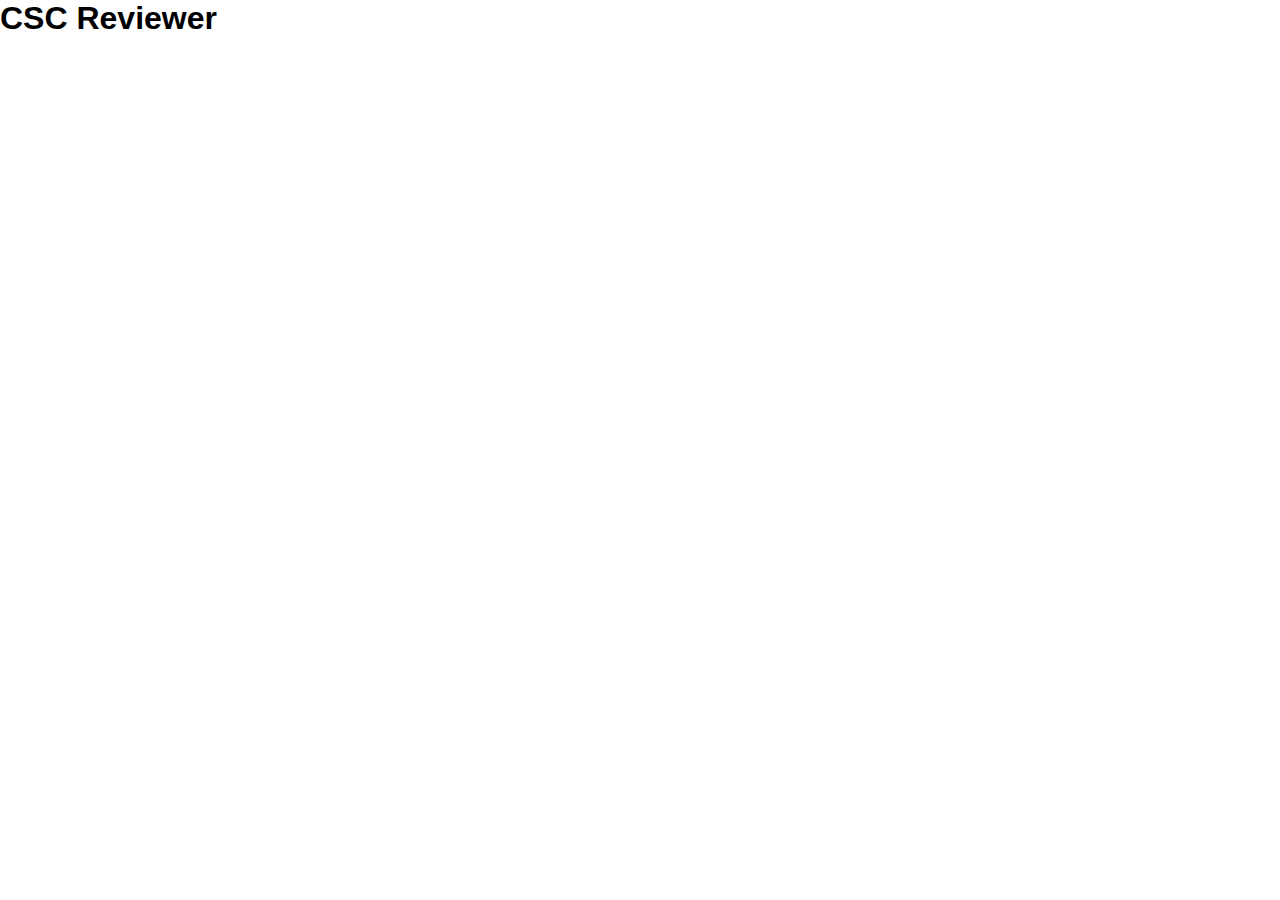
==== index.html @ 124f2339 "first commit" ====
<!DOCTYPE html>
<html>
<head>
	<meta name="viewport" content="width=device-width, initial-scale=1.0">
	<link rel="stylesheet" href="style.css">
	<title>	CSC Reviewer</title>
</head>
<body>
		<h1>CSC Reviewer</h1>
</body>
</html>
---- style.css ----
*,*::before,*::after{
		padding: 0;
		margin: 0;
		box-sizing: border-box;
}

body{
	font-family: sans-serif;
}
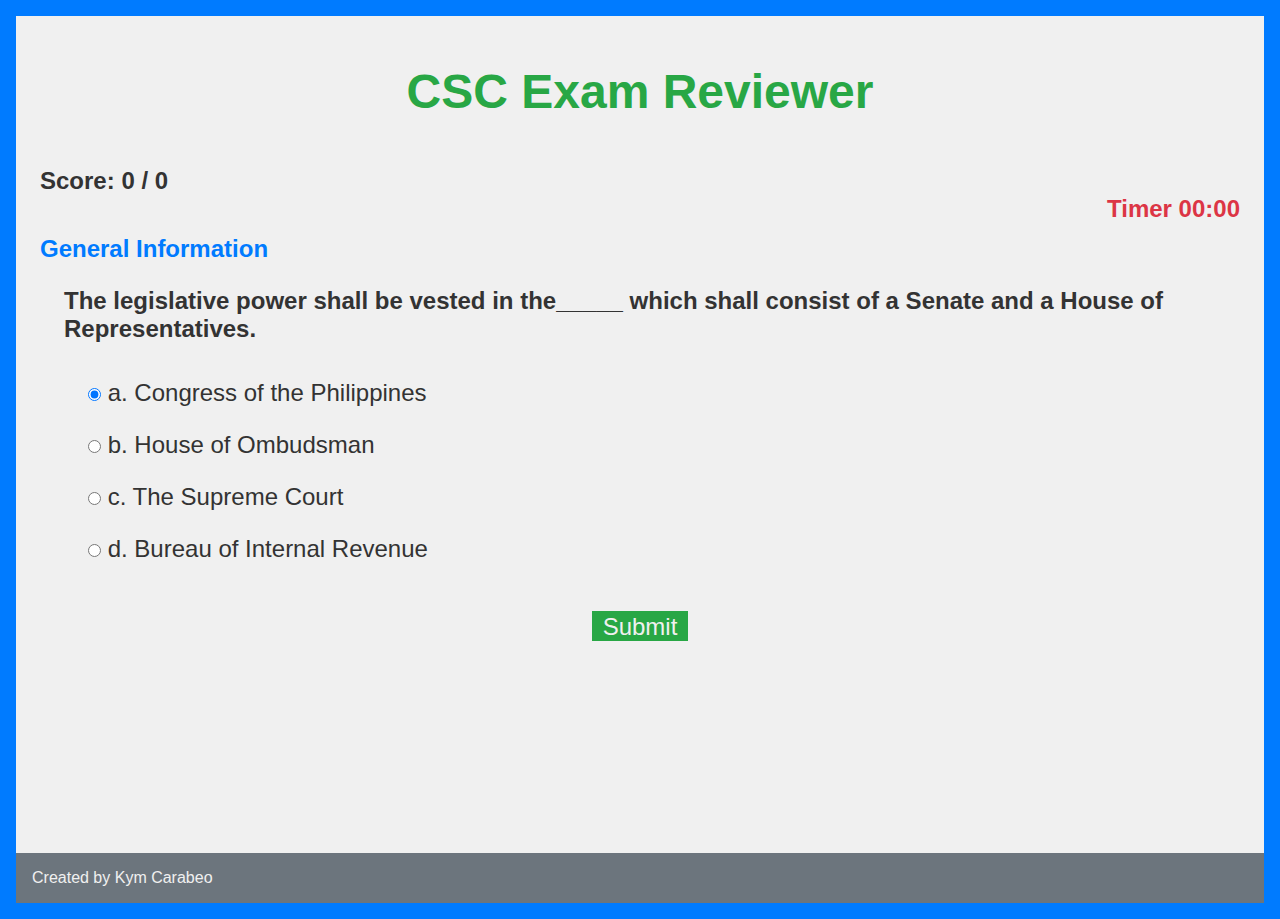
==== commit cb96d4cf: "version 1" ====
--- a/index.html
+++ b/index.html
@@ -6,6 +6,45 @@
 	<title>	CSC Reviewer</title>
 </head>
 <body>
-		<h1>CSC Reviewer</h1>
+	<div class="container">
+		<div class="top-div">
+			<h1 id="top-title">CSC Exam Reviewer</h1>
+			<h2 class="score"><span id="final-score">Score: </span><span id="score">0</span> / <span id="total">0 </span><span id="percent">0%</span></h2>
+			<h2 id="timer">Timer <label id="minutes">00</label>:<label id="seconds">00</label></h2>
+		</div>
+		<div class="content-container">
+			<div id="content">
+				<h1 id="category">Category</h1>
+				<h1 id="question">Question</h1>
+				<div class="choice">
+					<div class="div-choice">
+						<input type="radio" id="choice_one" name="choices" value="a">
+						<label for="choice_one" id="label_one">Choice 1</label>
+					</div>
+					<div class="div-choice">
+						<input type="radio" id="choice_two" name="choices" value="b">
+						<label for="choice_two" id="label_two">Choice 2</label>
+					</div>
+					<div class="div-choice">
+						<input type="radio" id="choice_three" name="choices" value="c">
+						<label for="choice_three" id="label_three">Choice 3</label>
+					</div>
+					<div class="div-choice">
+						<input type="radio" id="choice_four" name="choices" value="d">
+						<label for="choice_four" id="label_four">Choice 4</label>
+					</div>
+				</div>
+				<div id="submit-button">Submit</div>
+				<div id="correct-answer-div">
+					<h3 id="answer-remark">You're correct</h3>
+					<h3>The correct answer is: <span id="correct_answer">a</span></h3><div id="next-button">Next</div>
+				</div>
+			</div>
+		</div>
+		<div class="footer">
+			Created by Kym Carabeo
+		</div>
+		<script src="main.js"></script>
+	</div>
 </body>
 </html>--- a/style.css
+++ b/style.css
@@ -6,4 +6,118 @@
 
 body{
 	font-family: sans-serif;
+	background: #007BFF;
+	padding: 1em;
+}
+
+.container{
+ 	background: #f0f0f0;
+ 	color: #333;
+}
+
+#top-title{
+	padding: 1em;
+	text-align: center;
+	font-size: 3em;
+	color: #28A745;
+}
+
+.score{
+	margin-left: 1em;
+}
+
+#percent{
+	display: none;
+}
+
+#timer{
+	text-align: right;
+	padding-right: 1em;
+	color: #DC3545;
+}
+
+.content-container{
+	font-size: 1.5em;
+	min-height: 70vh;
+}
+
+#category{
+	padding: 0.5em 1em;
+	font-size: 1em;
+	color: #007BFF;
+}
+
+#question{
+	padding: 0.5em 2em;
+	font-size: 1em;
+}
+
+.choice{
+	padding: 0 1em 1em 2em;
+	font-size: 1em;
+}
+
+.div-choice{
+	display: block;
+	margin: 1em;
+}
+
+
+.footer{
+	background: #6C757D;
+	color: #f0f0f0;
+	padding: 1em;
+}
+
+#submit-button{
+	margin: 0 auto;
+	text-align: center;
+	padding: 0.1em;
+	width: 4em;
+	height: 1.25em;
+	background: #28A745;
+	color: #f0f0f0;
+	cursor: pointer;
+}
+
+#correct-answer-div{
+	display: none;
+	padding-left: 1em;
+	color: #DC3545;
+	font-size: 0.9em;
+	text-align: center;
+
+}
+
+#correct_answer{
+	color: #007BFF;
+	font-size: 1.5em;
+}
+
+#next-button{
+	margin: 0 auto;
+	text-align: center;
+	padding: 0.1em;
+	width: 4em;
+	height: 1.25em;
+	background: #007BFF;
+	color: #f0f0f0;
+	cursor: pointer;
+}
+
+.exam-complete{
+	text-align: center;
+	color: #007BFF;
+}
+
+#new-button{
+	margin: 0 auto;
+	text-align: center;
+	padding: 0.1em;
+	font-size: 2em;
+	width: 4.5em;
+	height: 1.35em;
+	background: #007BFF;
+	color: #f0f0f0;
+	cursor: pointer;
 }